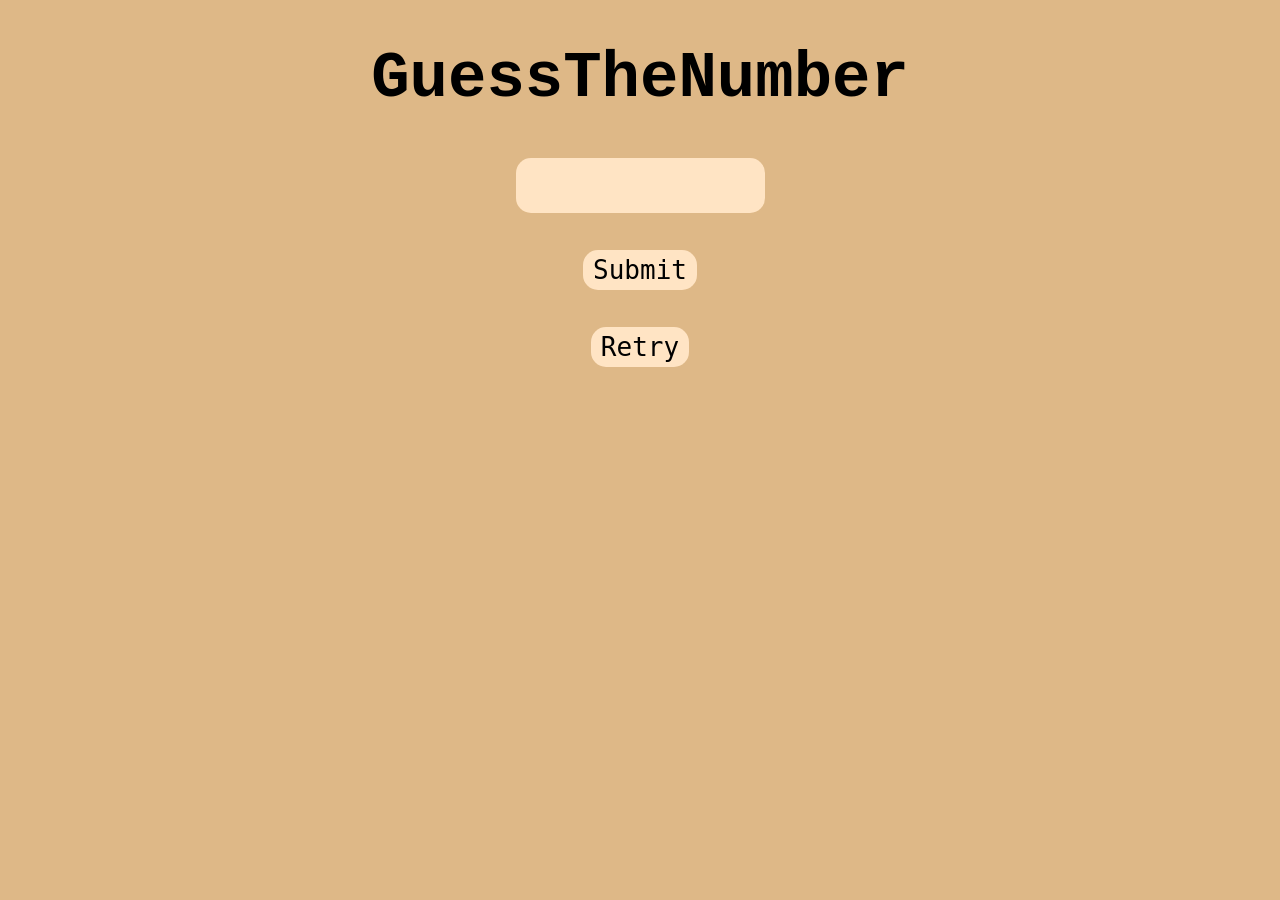
==== index.html @ ceaeeaf0 "GTNV2" ====
<!DOCTYPE html>
<html lang="en">
<head>
    <meta charset="UTF-8">
    <meta name="viewport" content="width=device-width, initial-scale=1.0">
    <title>GuessTheNumber</title>
    <link rel="stylesheet" href="style04.css">
</head>
<body>
    <div id="main">
        <h1 id="Title">GuessTheNumber</h1>
        <input type="text" id="Guesstxt"><br><br>
        <button id="submitbtn">Submit</button><br><br>
        <button id="retrybtn">Retry</button>
        <h4 id="CreatorMsg"></h4>
    </div>

    <script src="script04.js"></script>
</body>
</html>
---- style04.css ----
body{
    background-color: burlywood;
    text-align: center;
    font-size: 2em;
    font-family: 'Courier New', Courier, monospace;
}
#Guesstxt{
    padding: 20px 40px;
    border: none;
    background-color: bisque;
    border-radius: 15px;
}
#submitbtn{
    border: none;
    background-color: bisque;
    border-radius: 15px;
    padding: 5px 10px;
    font-family: monospace;
    font-size: 1em;
}
#submitbtn:hover{
    background-color: rgb(218, 194, 165);
}
#retrybtn{
    border: none;
    background-color: bisque;
    border-radius: 15px;
    padding: 5px 10px;
    font-family: monospace;
    font-size: 1em;
}
#retrybtn:hover{
    background-color: rgb(218, 194, 165);
}
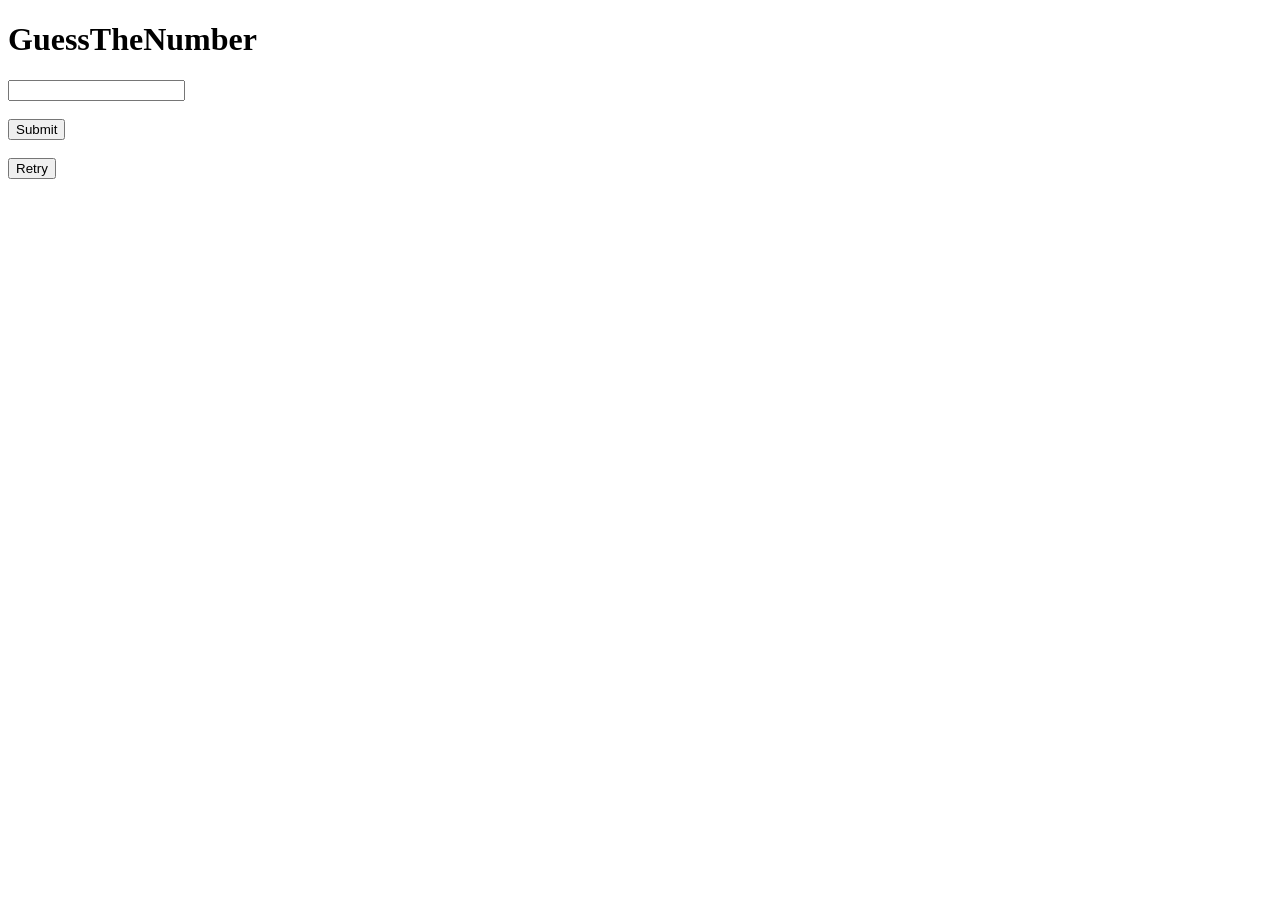
==== commit e535d8ec: "v4" ====
--- a/index.html
+++ b/index.html
@@ -4,7 +4,7 @@
     <meta charset="UTF-8">
     <meta name="viewport" content="width=device-width, initial-scale=1.0">
     <title>GuessTheNumber</title>
-    <link rel="stylesheet" href="style04.css">
+    <link rel="stylesheet" href="Style.css">
 </head>
 <body>
     <div id="main">
@@ -15,6 +15,6 @@
         <h4 id="CreatorMsg"></h4>
     </div>
 
-    <script src="script04.js"></script>
+    <script src="script.js"></script>
 </body>
 </html>
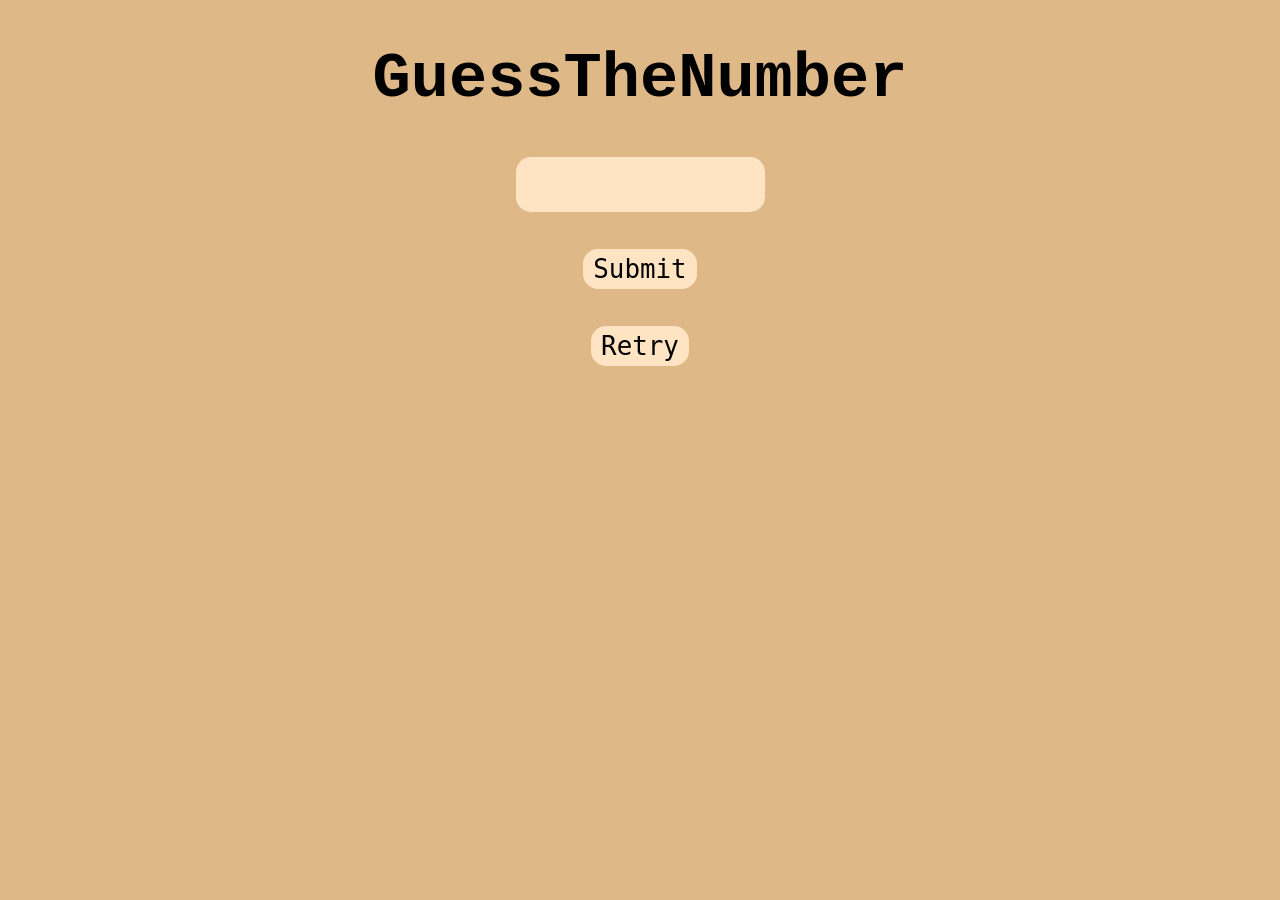
==== commit 2aa6faee: "v5" ====
--- a/index.html
+++ b/index.html
@@ -4,7 +4,7 @@
     <meta charset="UTF-8">
     <meta name="viewport" content="width=device-width, initial-scale=1.0">
     <title>GuessTheNumber</title>
-    <link rel="stylesheet" href="Style.css">
+    <link rel="stylesheet" href="style.css">
 </head>
 <body>
     <div id="main">
--- a/style.css
+++ b/style.css
@@ -0,0 +1,34 @@
+body{
+    background-color: burlywood;
+    text-align: center;
+    font-size: 1.99em;
+    font-family: 'Courier New', Courier, monospace;
+}
+#Guesstxt{
+    padding: 20px 40px;
+    border: none;
+    background-color: bisque;
+    border-radius: 15px;
+}
+#submitbtn{
+    border: none;
+    background-color: bisque;
+    border-radius: 15px;
+    padding: 5px 10px;
+    font-family: monospace;
+    font-size: 1em;
+}
+#submitbtn:hover{
+    background-color: rgb(218, 194, 165);
+}
+#retrybtn{
+    border: none;
+    background-color: bisque;
+    border-radius: 15px;
+    padding: 5px 10px;
+    font-family: monospace;
+    font-size: 1em;
+}
+#retrybtn:hover{
+    background-color: rgb(218, 194, 165);
+}
